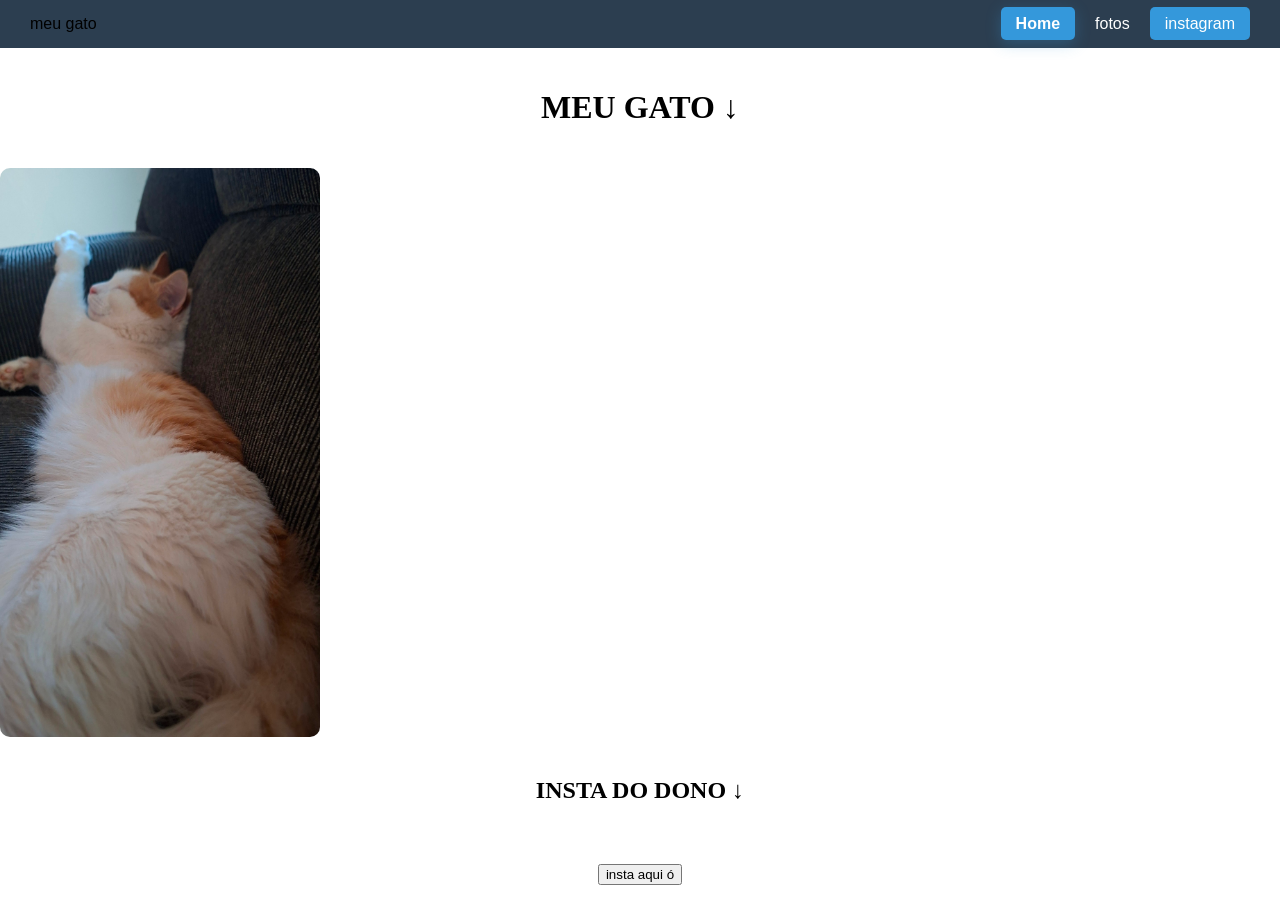
==== index.html @ 78b21172 "Add files via upload" ====
<!DOCTYPE html>
<html lang="en">
<head>
    <meta charset="UTF-8">
    <meta name="viewport" content="width=device-width, initial-scale=1.0">
    <title>teste do jbl</title>
    <link rel="stylesheet" href="css/style.css">
</head>
<body>
<nav class="navbar">
    <div class="logo">meu gato</div>
    <ul class="menu">
        <li><a class="active" href="">Home</a></li>
        <li><a href="fotos.html">fotos</a></li>
        <li><a href="" class="botao-destaque">instagram</a></li>
    </ul>
</nav>
<h1 class="titulo">MEU GATO ↓</h1>

<img class= "img1" src="img/20250616_160932-EDIT.jpg" alt="euzin">





<h2 CLASS="titulo">INSTA DO DONO ↓</h2>
<div class="titulo">
    <button class="button" href="https://www.instagram.com/jbltherealman/" target="_blank"> insta aqui ó </button>

</div>
</body>
</html>
---- css/style.css ----
/* --- CONFIGURAÇÕES GERAIS --- */
body {
    margin: 0;
    padding: 0;
    box-sizing: border-box;
}

.titulo {
    text-align: center;
    font-family: cursive;
    padding: 20px;
}

/* --- NAVBAR RESPONSIVA --- */
.navbar {
    background-color: #2c3e50;
    display: flex;
    justify-content: space-between;
    align-items: center;
    padding: 15px 30px;
    font-family: Arial, sans-serif;
}

.menu {
    display: flex;
    list-style: none;
    margin: 0;
    padding: 0;
    gap: 20px;
}

.menu a {
    color: white;
    text-decoration: none;
    font-size: 16px;
    transition: 0.3s;
}

.menu a:hover, .menu a.active {
    color: #3498db;
}

/* --- IMAGENS E ANIMAÇÕES --- */
.fotos {
    display: flex;
    flex-wrap: wrap;
    justify-content: center; /* Centraliza as fotos */
    gap: 20px;
    padding: 20px;
}

.img1, .img2 {
    display: block;
    width: 25%;
    min-width: 200px; /* Impede que fiquem minúsculas no celular */
    transition: 0.5s ease;
    border-radius: 10px; /* Um toque extra de estilo */
}

@keyframes balancar {
    0% { transform: rotate(0deg); }
    25% { transform: rotate(15deg); }
    50% { transform: rotate(0deg); }
    75% { transform: rotate(-15deg); }
    100% { transform: rotate(0deg); }
}

/* Removido o "=" que estava quebrando o código */
.img1:hover, .img2:hover {
    background-color: #3498db;
    animation: balancar 0.5s ease-in-out infinite;
    cursor: pointer;
}

/* --- BOTÕES E CLASSES ESPECIAIS --- */
.active {
    background-color: #3498db !important;
    color: white !important;
    border-radius: 5px;
    padding: 8px 15px;
    font-weight: bold;
    box-shadow: 0 4px 15px rgba(52, 152, 219, 0.3);
}

.botao-destaque {
    background-color: #3498db;
    padding: 8px 15px;
    border-radius: 5px;
}

/* --- MEDIA QUERIES (RESPONSIVIDADE) --- */
@media (max-width: 768px) {
    .navbar {
        flex-direction: column; /* Logo em cima, menu embaixo */
        gap: 15px;
        text-align: center;
    }

    .menu {
        flex-direction: column; /* Itens do menu um sob o outro */
        gap: 10px;
    }

    .img1, .img2 {
        width: 80%; /* No celular elas ocupam quase a tela toda */
    }
}
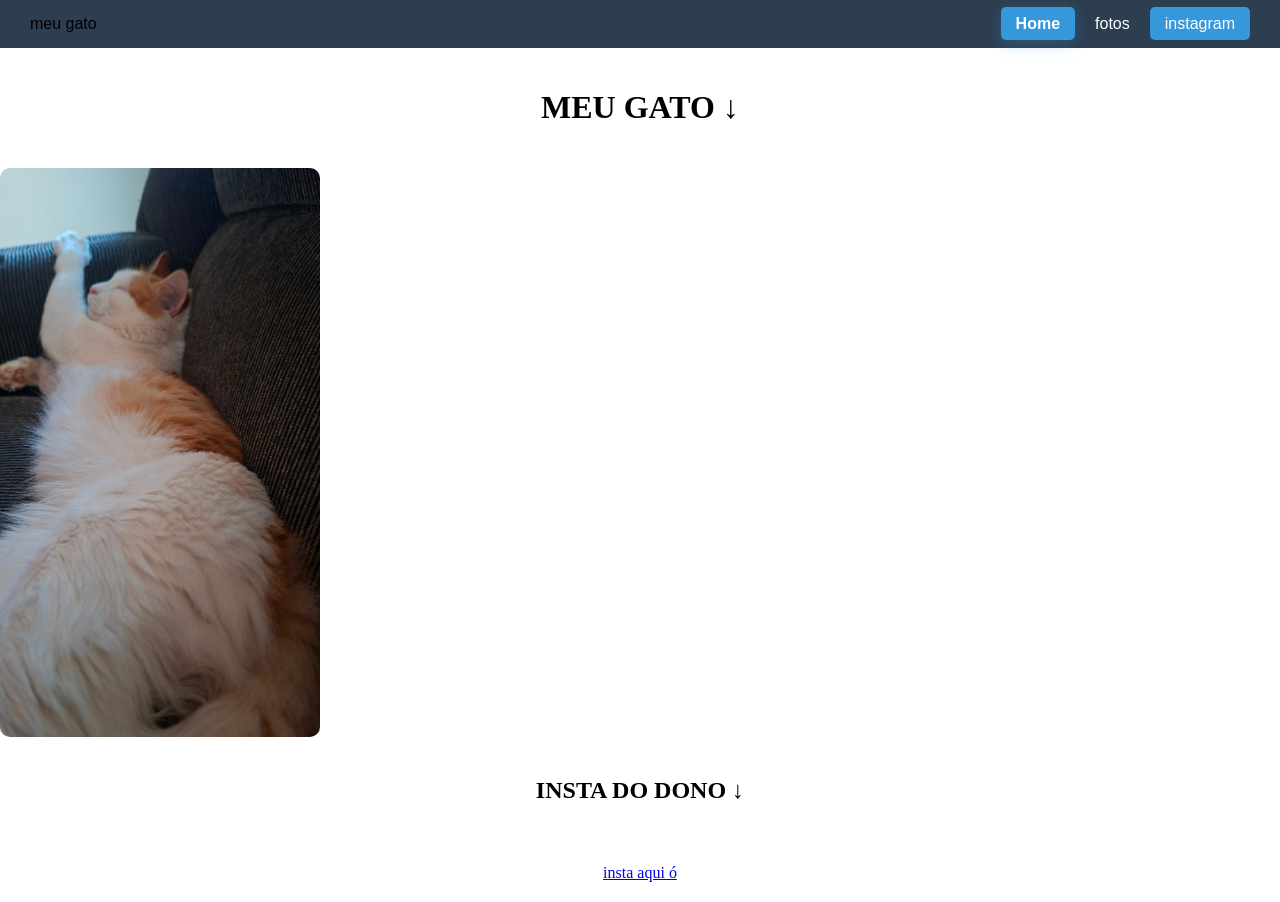
==== commit de2eadda: "Update index.html" ====
--- a/index.html
+++ b/index.html
@@ -12,7 +12,7 @@
     <ul class="menu">
         <li><a class="active" href="">Home</a></li>
         <li><a href="fotos.html">fotos</a></li>
-        <li><a href="" class="botao-destaque">instagram</a></li>
+        <li><a href="https://www.instagram.com/jbltherealman/" class="botao-destaque">instagram</a></li>
     </ul>
 </nav>
 <h1 class="titulo">MEU GATO ↓</h1>
@@ -25,8 +25,12 @@
 
 <h2 CLASS="titulo">INSTA DO DONO ↓</h2>
 <div class="titulo">
-    <button class="button" href="https://www.instagram.com/jbltherealman/" target="_blank"> insta aqui ó </button>
-
+    <a class="button" href="https://www.instagram.com/jbltherealman/" target="_blank"> 
+        insta aqui ó 
+    </a>
 </div>
 </body>
-</html>+
+</html>
+
+
